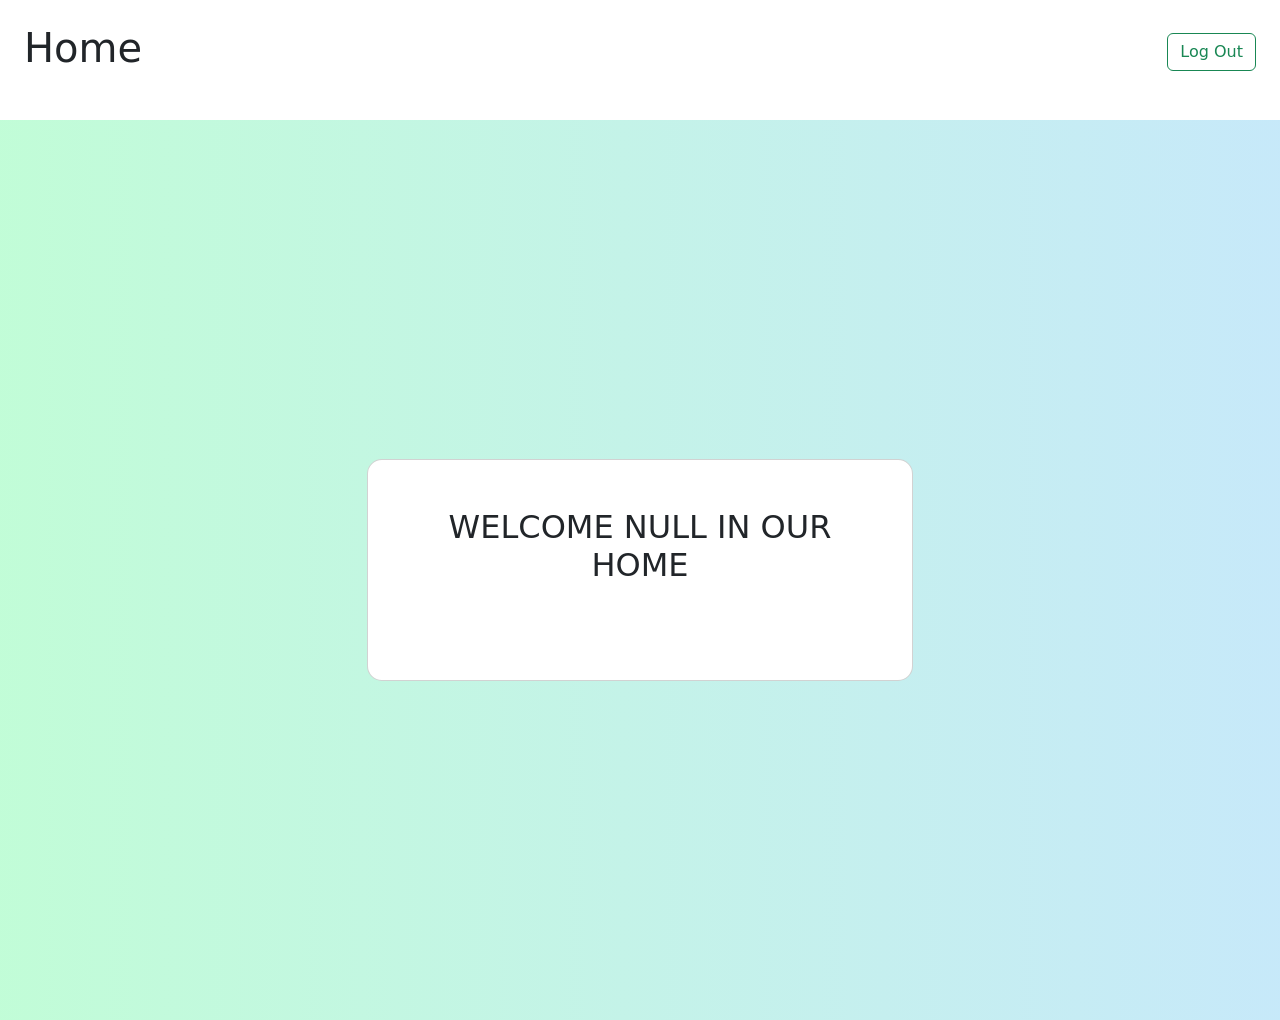
==== home.html @ 93daddbb "first" ====
<!DOCTYPE html>
<html lang="en">
<head>
    <meta charset="UTF-8">
    <meta name="viewport" content="width=device-width, initial-scale=1.0">
    <title>Home</title>
        <link rel="stylesheet" href="css/external/all.min.css">
    <link rel="stylesheet" href="css/bootstrap.min.css">
    <link rel="stylesheet" href="css/style.css">
</head>
<body>
    



    <nav>
        <ul class="p-4 text-decoration-none d-flex justify-content-between align-items-center list-unstyled">
            <li><h1>Home</h1></li>
            <li><a onclick="getLogingOut()" class="btn btn-outline-success" href="./index.html">Log Out</a></li>
        </ul>
    </nav>
    <section class="vh-100 bg-image"
  style="background-image: url('https://mdbcdn.b-cdn.net/img/Photos/new-templates/search-box/img4.webp');">
  <div class="mask d-flex align-items-center h-100 gradient-custom-3">
    <div class="container h-100">
      <div class="row d-flex justify-content-center align-items-center h-100">
        <div class="col-12 col-md-9 col-lg-7 col-xl-6">
          <div class="card" style="border-radius: 15px;">
            <div class="card-body p-5">
              <h2 class="welcomeMsg text-uppercase text-center mb-5">Welcom in Our Home</h2>
            </div>
          </div>
        </div>
      </div>
    </div>
  </div>
</section>





    <script src="js/bootstrap.bundle.min.js"></script>
    <script src="js/main.js"></script>
</body>
</html>
---- css/style.css ----
.gradient-custom-3 {
background: #84fab0;
background: -webkit-linear-gradient(to right, rgba(132, 250, 176, 0.5), rgba(143, 211, 244, 0.5));
background: linear-gradient(to right, rgba(132, 250, 176, 0.5), rgba(143, 211, 244, 0.5))
}
.gradient-custom-4 {
background: #84fab0;
background: -webkit-linear-gradient(to right, rgba(132, 250, 176, 1), rgba(143, 211, 244, 1));
background: linear-gradient(to right, rgba(132, 250, 176, 1), rgba(143, 211, 244, 1))
}
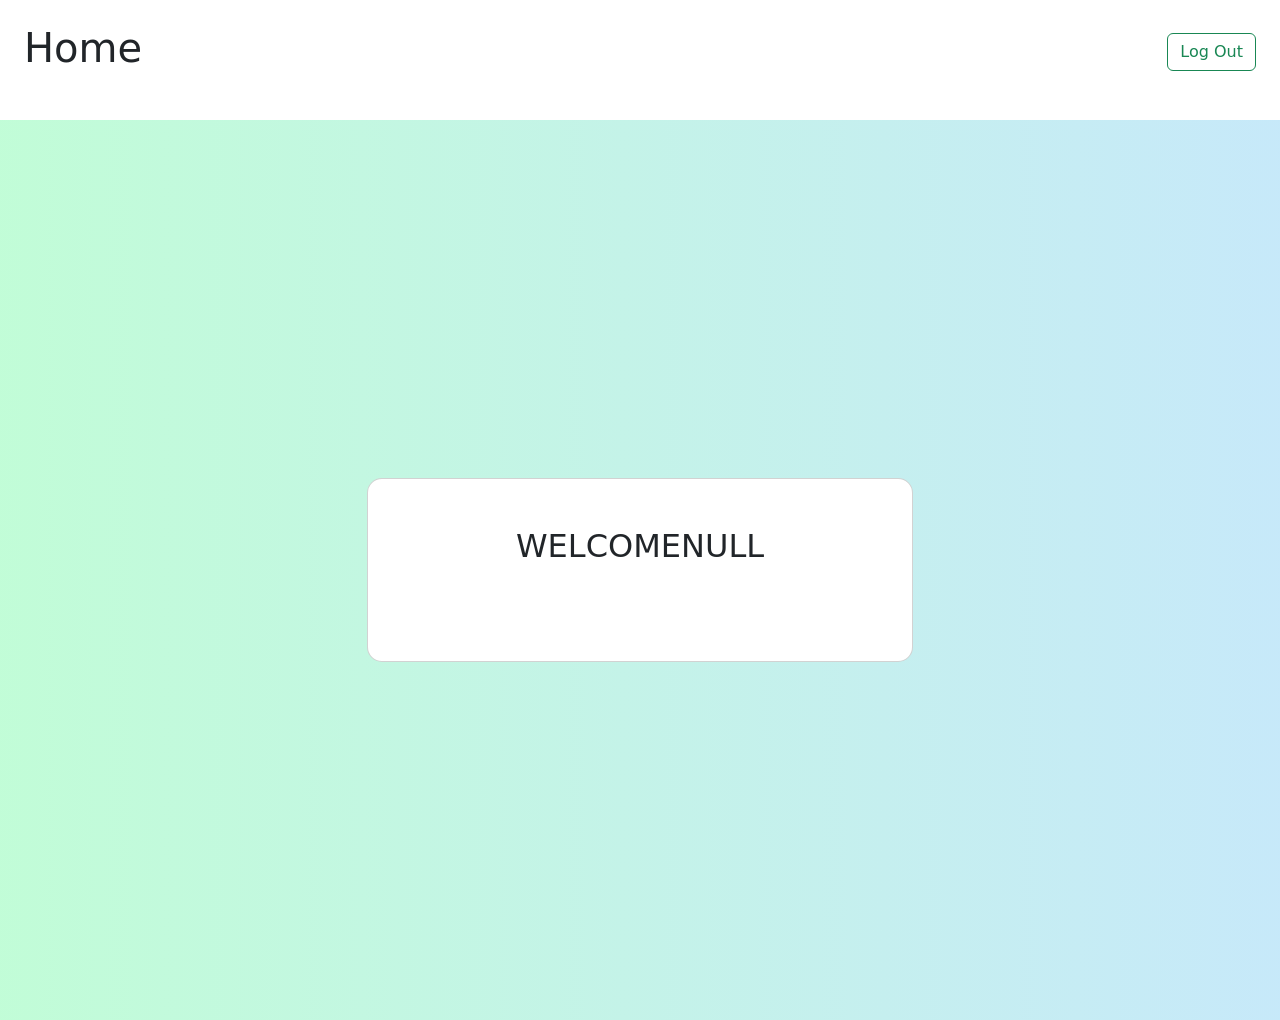
==== commit c9f5b8a2: "second" ====
--- a/home.html
+++ b/home.html
@@ -8,7 +8,7 @@
     <link rel="stylesheet" href="css/bootstrap.min.css">
     <link rel="stylesheet" href="css/style.css">
 </head>
-<body>
+<body onload="getDisplayHome()">
     
 
 
@@ -27,7 +27,7 @@
         <div class="col-12 col-md-9 col-lg-7 col-xl-6">
           <div class="card" style="border-radius: 15px;">
             <div class="card-body p-5">
-              <h2 class="welcomeMsg text-uppercase text-center mb-5">Welcom in Our Home</h2>
+              <h2 id="welcomeMsg" class=" text-uppercase text-center mb-5"></h2>
             </div>
           </div>
         </div>
